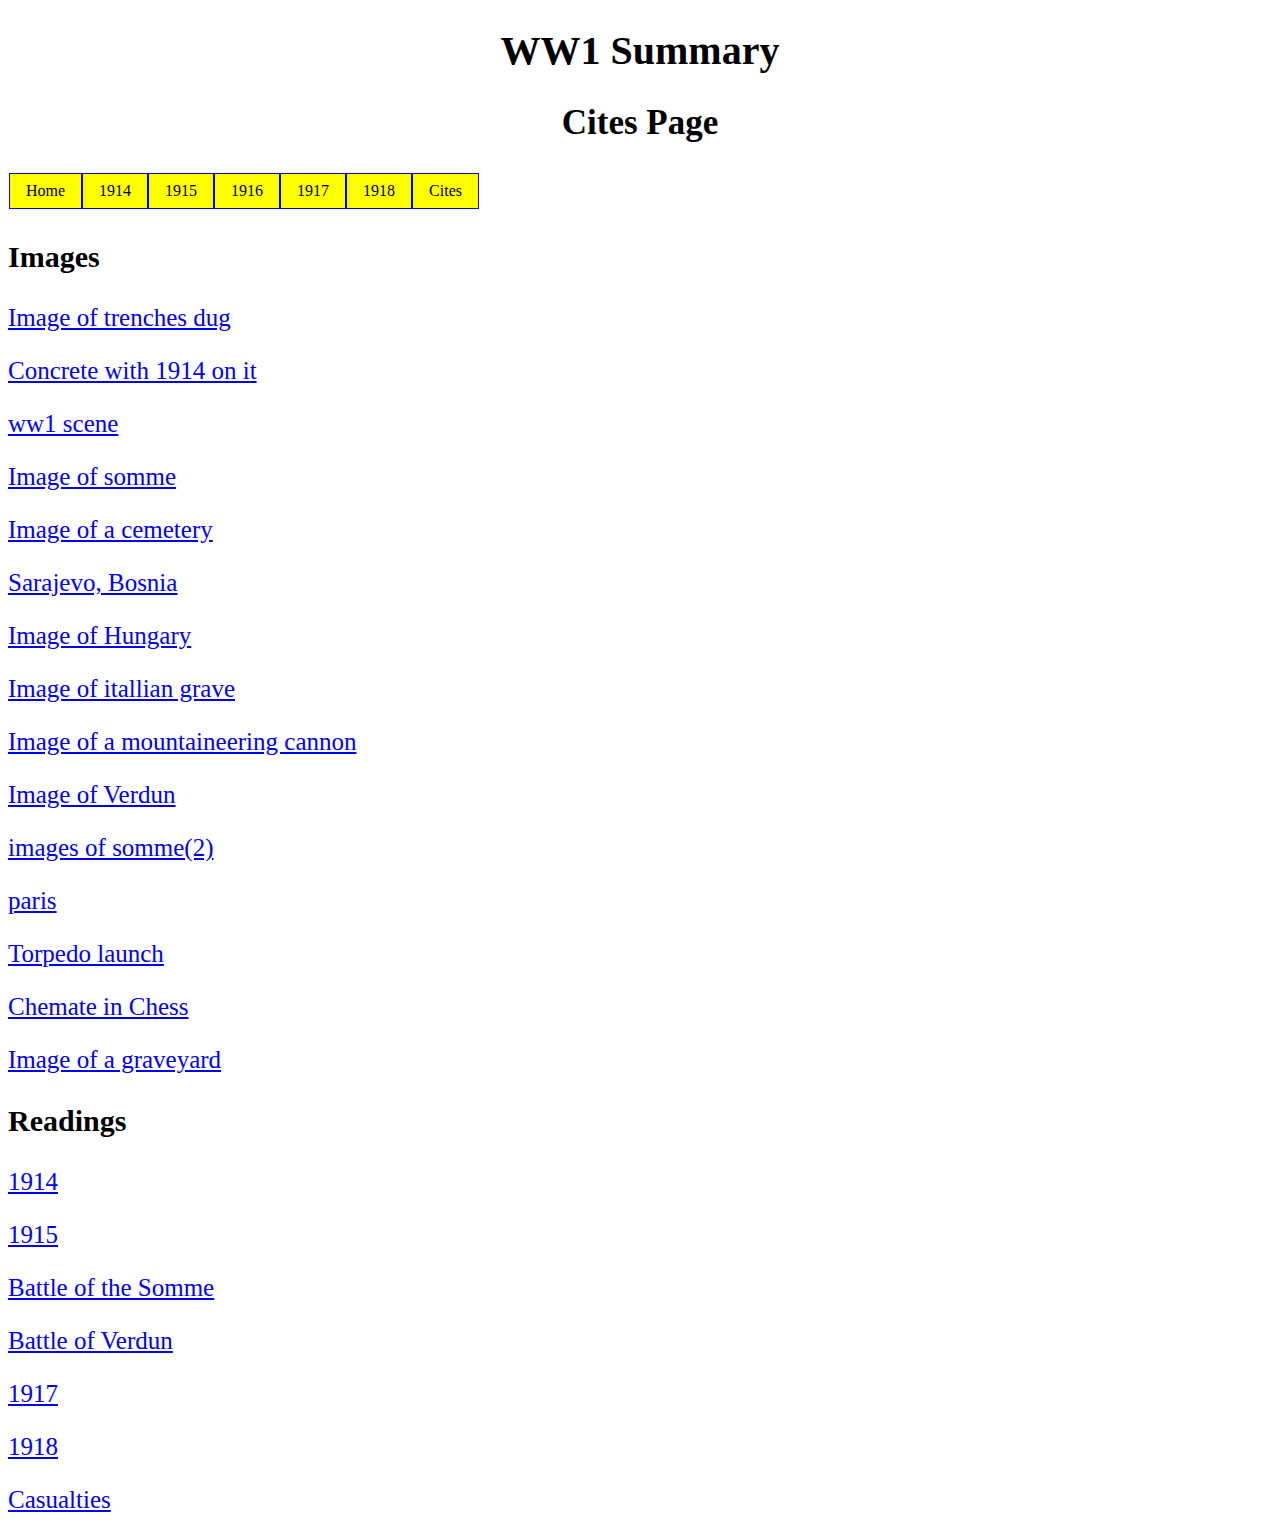
==== credit.html @ 319b6038 "layout and content finished" ====
<!DOCTYPE html>
<html lang="en" dir="ltr">
  <head>
    <meta charset="utf-8">
    <title>WW1 Summmary Website</title>
    <link rel="stylesheet" type="text/css" href="style.css">
    <link rel="stylesheet" type="text/css" href="style-all.css">
  </head>
  <body>
    <header>
      <h1>WW1 Summary</h1>
      <h2>Cites Page</h2>
    </header>
    <nav>
      <ul>
        <li><a href="index.html">Home</a></li>
        <li><a href="WW1-1914.html">1914</a></li>
        <li><a href="WW1-1915.html">1915</a></li>
        <li><a href="WW1-1916.html">1916</a></li>
        <li><a href="WW1-1917.html">1917</a></li>
        <li><a href="WW1-1918.html">1918</a></li>
        <li><a href="credit.html">Cites</a></li>
      </ul>
    </nav>
    <main>
      <section>
        <h3>Images</h3>
        <p><a href="https://pixabay.com/photos/ww1-trench-warfare-one-war-world-2187095/">Image of trenches dug</a></p>
        <p><a href="https://pixabay.com/photos/date-concrete-old-crumbling-bridge-1874357/">Concrete with 1914 on it</a></p>
        <p><a href="https://pixabay.com/photos/the-eruption-the-war-the-military-2096161/">ww1 scene</a></p>
        <p><a href="https://pixabay.com/photos/somme-thiepval-memorial-wwi-1500226/">Image of somme</a></p>
        <p><a href="https://pixabay.com/photos/cemetery-grave-tombstone-cross-3271741/">Image of a cemetery</a></p>
        <p><a href="https://pixabay.com/photos/sarajevo-bosnia-cemetery-2101391/">Sarajevo, Bosnia</a></p>
        <p><a href="https://pixabay.com/photos/budapest-hungary-parliament-danube-4809101/">Image of Hungary</a></p>
        <p><a href="https://pixabay.com/photos/fallen-monument-cemetery-memory-4286910/">Image of itallian grave</a></p>
        <p><a href="https://pixabay.com/photos/mountaineering-cannon-cannon-4519005/">Image of a mountaineering cannon</a></p>
        <p><a href="https://pixabay.com/photos/douaumont-verdun-1914-1918-france-2560133/">Image of Verdun</a></p>
        <p><a href="https://pixabay.com/photos/remembrance-day-veterans-day-3803524/">images of somme(2)</a></p>
        <p><a href="https://pixabay.com/photos/paris-eiffel-tower-france-french-843229/">paris</a></p>
        <p><a href="https://pixabay.com/photos/torpedo-launch-weapon-firing-floor-67468/">Torpedo launch</a></p>
        <p><a href="https://pixabay.com/photos/checkmate-chess-board-chess-board-1511866/">Chemate in Chess</a></p>
        <p><a href="https://pixabay.com/photos/graveyard-military-cemetery-857355/">Image of a graveyard</a></p>
      </section>
      <section>
        <h3>Readings</h3>
        <p><a href="https://www.history.com/topics/world-war-i/world-war-i-history">1914</a></p>
        <p><a href="https://www.history.com/this-day-in-history/italy-declares-war-on-austria-hungary">1915</a></p>
        <p><a href="https://www.history.com/topics/world-war-i/battle-of-the-somme">Battle of the Somme</a></p>
        <p><a href="https://www.britannica.com/event/Battle-of-Verdun">Battle of Verdun</a></p>
        <p><a href="https://www.history.com/this-day-in-history/america-enters-world-war-i">1917</a></p>
        <p><a href="http://www.americaslibrary.gov/jb/jazz/jb_jazz_ww1_1.html">1918</a></p>
        <p><a href="http://www.100letprve.si/en/world_war_1/casualties/index.html">Casualties</a></p>
      </section>
    </main>
    <footer></footer>
  </body>
</html>
---- style-all.css ----
h1, h2{
  text-align: center;
}
nav{

}
nav ul{
  list-style-type: none;
  display: flex;
  margin: 0;
  padding: 1px;

}
nav li{
  margin: 0;
}
nav a{
  display: block;
  text-decoration: none;
  border: 1px solid blue;
  color: black;
  padding: .5rem 1rem;
  background-color: yellow;
}
nav a:hover{
  background-color: red;
}
nav ul{
  text-align: center;
}

h1{
  font-size: 40px;
}
h2{
  font-size: 35px;
}
h3{
  font-size: 30px;
}
p{
  font-size: 25px;
}
figure{
  float: right;
}
section{
  clear: both;

}
img{
  width: 500px;

}
ol{
  font-size: 25px;
}
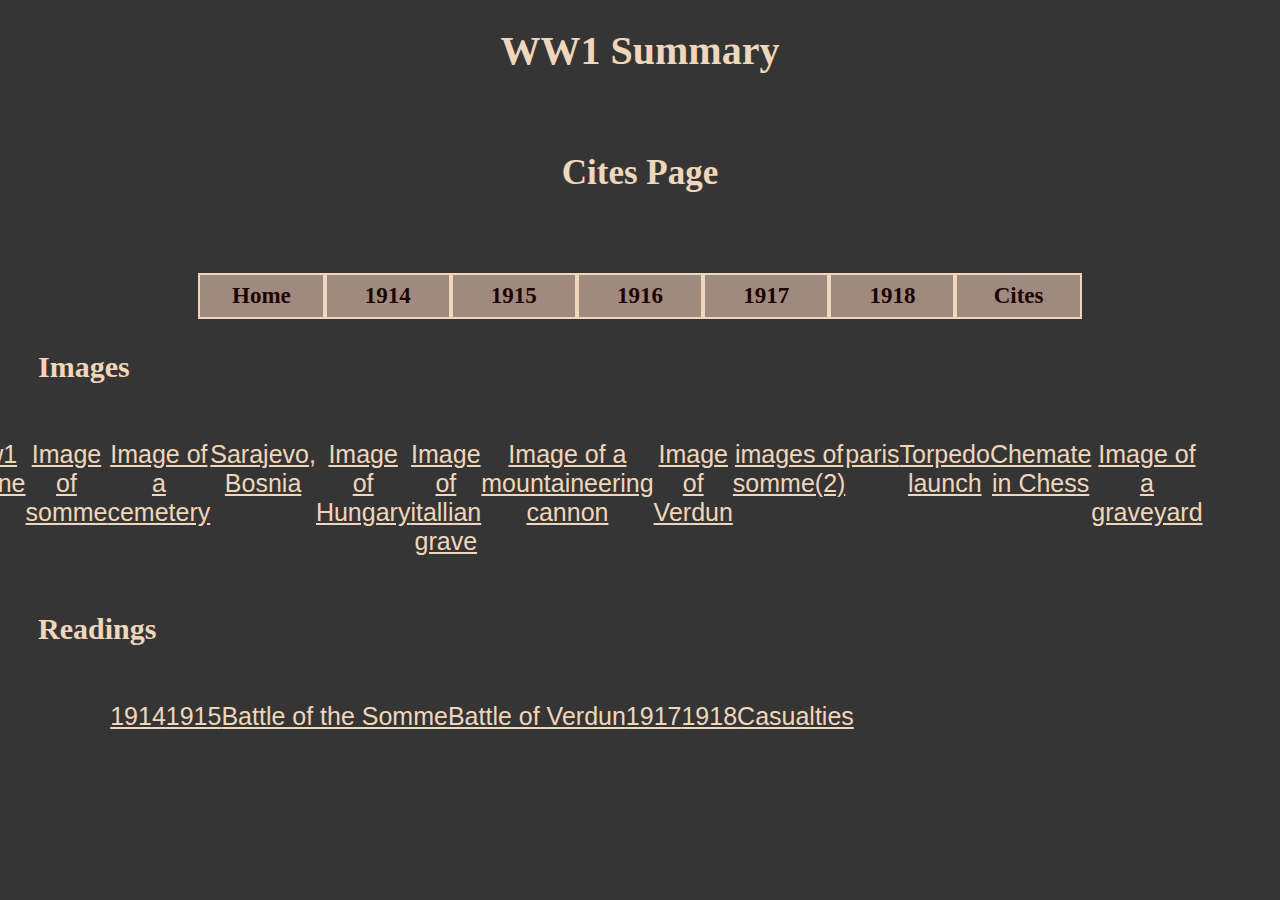
==== commit 893cea34: "dimmed background og navbar, added a next button at the bottom of each page." ====
--- a/credit.html
+++ b/credit.html
@@ -25,32 +25,36 @@
     <main>
       <section>
         <h3>Images</h3>
-        <p><a href="https://pixabay.com/photos/ww1-trench-warfare-one-war-world-2187095/">Image of trenches dug</a></p>
-        <p><a href="https://pixabay.com/photos/date-concrete-old-crumbling-bridge-1874357/">Concrete with 1914 on it</a></p>
-        <p><a href="https://pixabay.com/photos/the-eruption-the-war-the-military-2096161/">ww1 scene</a></p>
-        <p><a href="https://pixabay.com/photos/somme-thiepval-memorial-wwi-1500226/">Image of somme</a></p>
-        <p><a href="https://pixabay.com/photos/cemetery-grave-tombstone-cross-3271741/">Image of a cemetery</a></p>
-        <p><a href="https://pixabay.com/photos/sarajevo-bosnia-cemetery-2101391/">Sarajevo, Bosnia</a></p>
-        <p><a href="https://pixabay.com/photos/budapest-hungary-parliament-danube-4809101/">Image of Hungary</a></p>
-        <p><a href="https://pixabay.com/photos/fallen-monument-cemetery-memory-4286910/">Image of itallian grave</a></p>
-        <p><a href="https://pixabay.com/photos/mountaineering-cannon-cannon-4519005/">Image of a mountaineering cannon</a></p>
-        <p><a href="https://pixabay.com/photos/douaumont-verdun-1914-1918-france-2560133/">Image of Verdun</a></p>
-        <p><a href="https://pixabay.com/photos/remembrance-day-veterans-day-3803524/">images of somme(2)</a></p>
-        <p><a href="https://pixabay.com/photos/paris-eiffel-tower-france-french-843229/">paris</a></p>
-        <p><a href="https://pixabay.com/photos/torpedo-launch-weapon-firing-floor-67468/">Torpedo launch</a></p>
-        <p><a href="https://pixabay.com/photos/checkmate-chess-board-chess-board-1511866/">Chemate in Chess</a></p>
-        <p><a href="https://pixabay.com/photos/graveyard-military-cemetery-857355/">Image of a graveyard</a></p>
+          <ul>
+            <li><p><a href="https://pixabay.com/photos/ww1-trench-warfare-one-war-world-2187095/">Image of trenches dug</a></p></li>
+            <li><p><a href="https://pixabay.com/photos/date-concrete-old-crumbling-bridge-1874357/">Concrete with 1914 on it</a></p></li>
+            <li><p><a href="https://pixabay.com/photos/the-eruption-the-war-the-military-2096161/">ww1 scene</a></p></li>
+            <li><p><a href="https://pixabay.com/photos/somme-thiepval-memorial-wwi-1500226/">Image of somme</a></p></li>
+            <li><p><a href="https://pixabay.com/photos/cemetery-grave-tombstone-cross-3271741/">Image of a cemetery</a></p></li>
+            <li><p><a href="https://pixabay.com/photos/sarajevo-bosnia-cemetery-2101391/">Sarajevo, Bosnia</a></p></li>
+            <li><p><a href="https://pixabay.com/photos/budapest-hungary-parliament-danube-4809101/">Image of Hungary</a></p></li>
+            <li><p><a href="https://pixabay.com/photos/fallen-monument-cemetery-memory-4286910/">Image of itallian grave</a></p></li>
+            <li><p><a href="https://pixabay.com/photos/mountaineering-cannon-cannon-4519005/">Image of a mountaineering cannon</a></p></li>
+            <li><p><a href="https://pixabay.com/photos/douaumont-verdun-1914-1918-france-2560133/">Image of Verdun</a></p></li>
+            <li><p><a href="https://pixabay.com/photos/remembrance-day-veterans-day-3803524/">images of somme(2)</a></p></li>
+            <li><p><a href="https://pixabay.com/photos/paris-eiffel-tower-france-french-843229/">paris</a></p></li>
+            <li><p><a href="https://pixabay.com/photos/torpedo-launch-weapon-firing-floor-67468/">Torpedo launch</a></p></li>
+            <li><p><a href="https://pixabay.com/photos/checkmate-chess-board-chess-board-1511866/">Chemate in Chess</a></p></li>
+            <li><p><a href="https://pixabay.com/photos/graveyard-military-cemetery-857355/">Image of a graveyard</a></p></li>
+          </ul>
       </section>
       <section>
         <h3>Readings</h3>
-        <p><a href="https://www.history.com/topics/world-war-i/world-war-i-history">1914</a></p>
-        <p><a href="https://www.history.com/this-day-in-history/italy-declares-war-on-austria-hungary">1915</a></p>
-        <p><a href="https://www.history.com/topics/world-war-i/battle-of-the-somme">Battle of the Somme</a></p>
-        <p><a href="https://www.britannica.com/event/Battle-of-Verdun">Battle of Verdun</a></p>
-        <p><a href="https://www.history.com/this-day-in-history/america-enters-world-war-i">1917</a></p>
-        <p><a href="http://www.americaslibrary.gov/jb/jazz/jb_jazz_ww1_1.html">1918</a></p>
-        <p><a href="http://www.100letprve.si/en/world_war_1/casualties/index.html">Casualties</a></p>
-      </section>
+          <ul>
+            <li><p><a href="https://www.history.com/topics/world-war-i/world-war-i-history">1914</a></p></li>
+            <li><p><a href="https://www.history.com/this-day-in-history/italy-declares-war-on-austria-hungary">1915</a></p></li>
+            <li><p><a href="https://www.history.com/topics/world-war-i/battle-of-the-somme">Battle of the Somme</a></p></li>
+            <li><p><a href="https://www.britannica.com/event/Battle-of-Verdun">Battle of Verdun</a></p></li>
+            <li><p><a href="https://www.history.com/this-day-in-history/america-enters-world-war-i">1917</a></p></li>
+            <li><p><a href="http://www.americaslibrary.gov/jb/jazz/jb_jazz_ww1_1.html">1918</a></p></li>
+            <li><p><a href="http://www.100letprve.si/en/world_war_1/casualties/index.html">Casualties</a></p></li>
+          </ul>
+    </section>
     </main>
     <footer></footer>
   </body>
--- a/style.css
+++ b/style.css
@@ -0,0 +1,94 @@
+body, nav a:hover, footer a{
+  background-color: RGB(53,53,53);
+  color: rgb(240, 214, 187);
+
+
+
+}
+body, nav ul{
+
+}
+h1, h2{
+  text-align: center;
+}
+
+nav ul{
+  list-style-type: none;
+  display: flex;
+  margin: 0;
+  padding: 1px;
+  justify-content: center;
+  text-align: center;
+
+}
+nav li{
+  margin: 0;
+  width: 10%;
+}
+
+nav a{
+  display: block;
+  border: 2px solid rgb(240, 214, 187);
+  color: black;
+  padding: .5rem 1rem;
+  background-color: rgb(140, 118, 107);
+  font-size: 23px;
+  font-weight: bold;
+}
+
+
+
+h1{
+  font-size: 40px;
+}
+h2{
+  font-size: 35px;
+  padding-bottom: 50px;
+  padding-top: 50px;
+}
+h3{
+  font-size: 30px;
+}
+p, ol, footer{
+  font-size: 25px;
+  font-family: sans-serif;
+
+}
+figure{
+  float: right;
+
+}
+section{
+  clear: both;
+
+}
+img{
+  width: 500px;
+
+}
+
+main{
+  width: 75%;
+
+}
+header, ol{
+  font-family: serif;
+}
+h3{
+  padding-left: 30px;
+}
+p a{
+  color: rgb(240, 214, 187);
+}
+footer a, nav a{
+  text-decoration: none;
+}
+footer{
+  vertical-align: bottom;
+  text-align: right;
+
+
+}
+footer a:hover, nav a{
+  color: rgb(30, 4, 0);
+}
--- a/style-all.css
+++ b/style-all.css
@@ -1,45 +1,56 @@
+body, nav a:hover{
+  background-color: RGB(53,53,53);
+  color: rgb(240, 214, 187);
+
+}
+body, nav ul{
+
+}
 h1, h2{
   text-align: center;
 }
-nav{
 
-}
-nav ul{
+ul{
   list-style-type: none;
   display: flex;
   margin: 0;
   padding: 1px;
+  justify-content: center;
+  text-align: center;
 
 }
 nav li{
   margin: 0;
+  width: 10%;
 }
+
 nav a{
   display: block;
   text-decoration: none;
-  border: 1px solid blue;
+  border: 2px solid rgb(240, 214, 187);
   color: black;
   padding: .5rem 1rem;
-  background-color: yellow;
+  background-color: rgb(160, 138, 127);
+  color: rgb(30, 4, 0);
 }
-nav a:hover{
-  background-color: red;
-}
-nav ul{
-  text-align: center;
-}
+
+
 
 h1{
   font-size: 40px;
 }
 h2{
   font-size: 35px;
+  padding-bottom: 50px;
+  padding-top: 50px;
 }
 h3{
   font-size: 30px;
 }
-p{
+p, ol{
   font-size: 25px;
+  font-size: 25px;
+  font-family: sans-serif;
 }
 figure{
   float: right;
@@ -52,6 +63,11 @@
   width: 500px;
 
 }
-ol{
-  font-size: 25px;
+
+main{
+  width: 75%;
+
 }
+header{
+  font-family: serif;
+}
